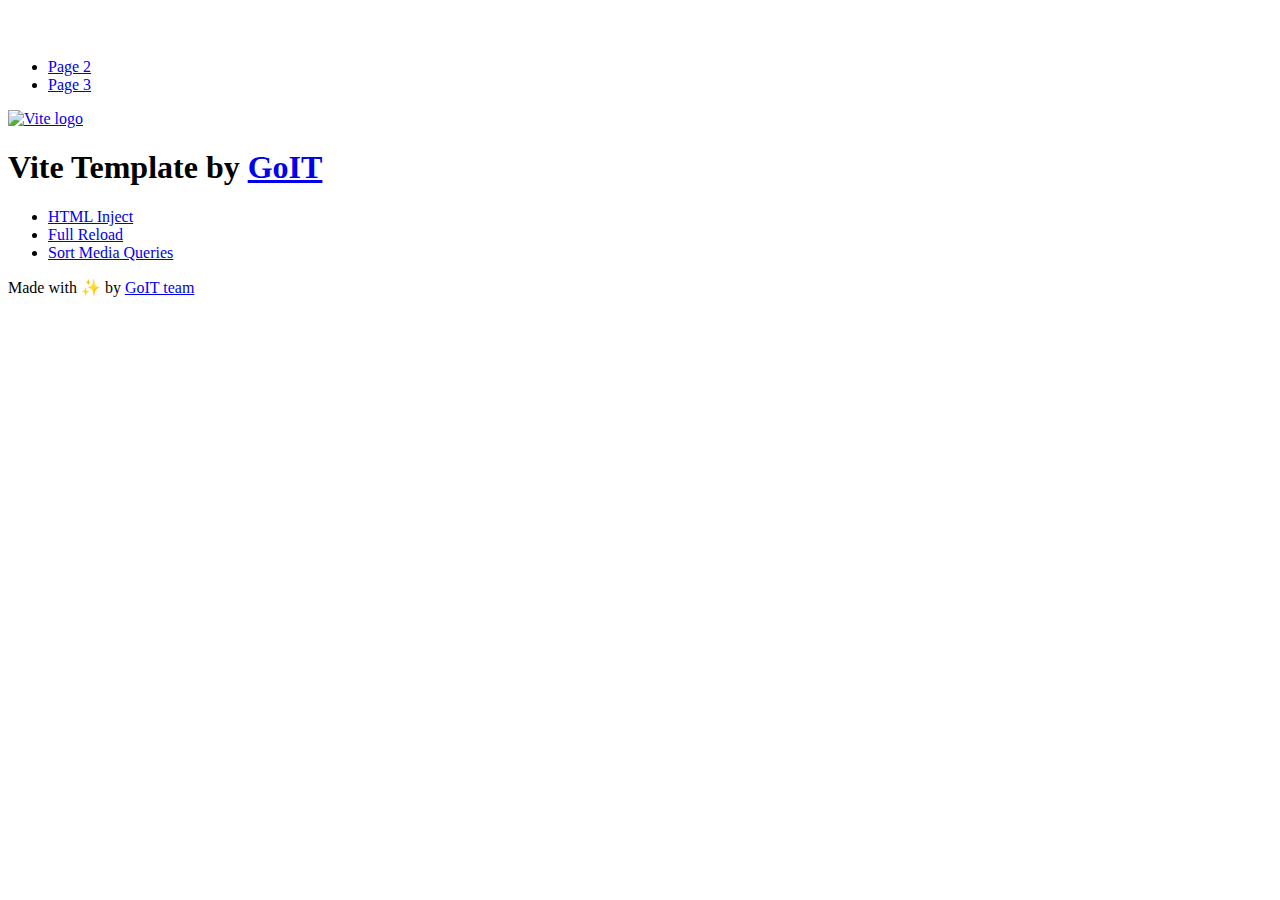
==== index.html @ fffe580d "Deploying to gh-pages from @ Ruslan-Isupov/goit-advancedjs-hw-04@071a7001a30a3a262e52e2ced15f6967c11" ====
<!DOCTYPE html>
<html lang="en">
  <head>
    <meta charset="UTF-8" />
    <link rel="icon" type="image/svg+xml" href="/vanilla-app-template/favicon.svg" />
    <meta name="viewport" content="width=device-width, initial-scale=1.0" />
    <title>Vanilla App Template</title>
    <script type="module" crossorigin src="/vanilla-app-template/index.js"></script>
    <link rel="stylesheet" crossorigin href="/vanilla-app-template/assets/styles-DvPDDfy5.css">
  </head>
  <body>
    <header class="header">
  <div class="container">
    <nav class="nav">
      <a class="nav-logo" href="./index.html" aria-label="Site logo">
        <svg class="nav-logo-icon" width="100" height="30">
          <use href="/vanilla-app-template/assets/sprite-E8vg0sBb.svg#logo"></use>
        </svg>
      </a>
      <ul class="nav-list">
        <li class="nav-item">
          <a class="nav-link {=$highlight-act}" href="./page-2.html">Page 2</a>
        </li>
        <li class="nav-item">
          <a class="nav-link {=$highlight-curr}" href="./page-3.html">Page 3</a>
        </li>
      </ul>
    </nav>
  </div>
</header>


    <main>
      <!-- Loads the specified .html file -->
      <section class="vite-promo">
  <div class="container">
    <div class="vite-promo-thumb">
      <a
        class="vite-promo-link"
        href="https://vitejs.dev/"
        target="_blank"
        rel="noopener noreferrer"
        aria-label="Link to Vite official website"
        title="Vite.js  build tool"
      >
        <!-- Path to images as from index.html file -->
        <img
          class="pic"
          src="/vanilla-app-template/assets/vite-logo-9o_aqrTe.png"
          alt="Vite logo"
          width="640"
          height="640"
        />
      </a>
    </div>
    <h1 class="main-title">
      <span class="main-title-gradient">Vite</span>
      Template by
      <a
        class="main-title-link"
        href="https://github.com/goitacademy/vanilla-app-template"
        target="_blank"
        rel="noopener noreferrer"
      >
        GoIT
      </a>
    </h1>
  </div>
</section>

      <article class="badges">
  <div class="container">
    <ul class="badges-list">
      <li class="badges-item">
        <a
          class="badges-link"
          href="https://www.npmjs.com/package/vite-plugin-html-inject"
          target="_blank"
          rel="noopener noreferrer"
        >
          HTML Inject
        </a>
      </li>
      <li class="badges-item">
        <a
          class="badges-link"
          href="https://www.npmjs.com/package/vite-plugin-full-reload"
          target="_blank"
          rel="noopener noreferrer"
        >
          Full Reload
        </a>
      </li>
      <li class="badges-item">
        <a
          class="badges-link"
          href="https://www.npmjs.com/package/postcss-sort-media-queries"
          target="_blank"
          rel="noopener noreferrer"
        >
          Sort Media Queries
        </a>
      </li>
    </ul>
  </div>
</article>

    </main>

    <footer class="footer">
  <div class="container">
    <p class="footer-desc">
      Made with ✨ by
      <a
        class="footer-link"
        href="https://goit.global/ua/"
        target="_blank"
        rel="noopener noreferrer"
      >
        GoIT team
      </a>
    </p>
  </div>
</footer>


  </body>
</html>
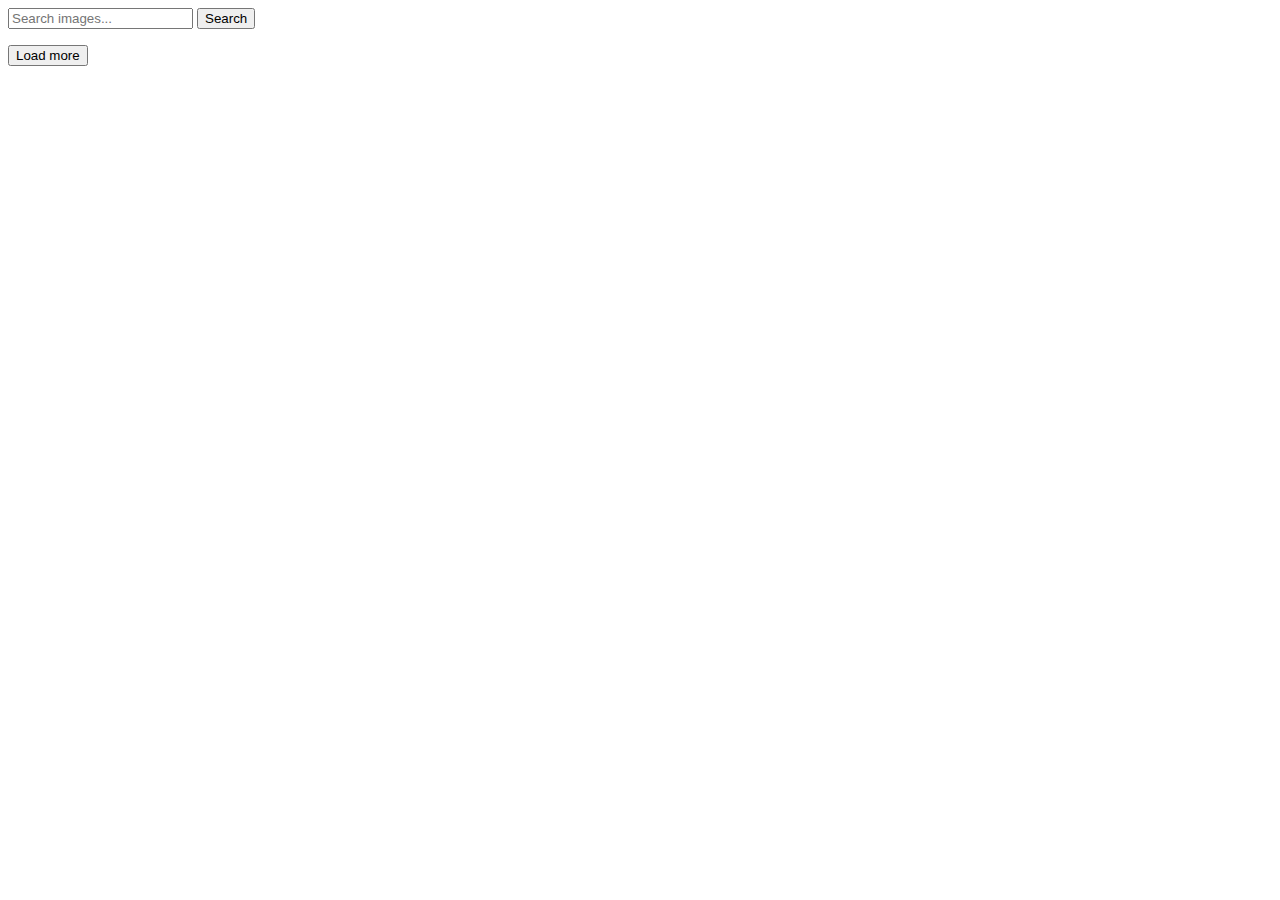
==== commit 6371a8d0: "Deploying to gh-pages from @ Ruslan-Isupov/goit-advancedjs-hw-04@bc00b5bdc07c80c60dada1c6dcdc5b1c229" ====
--- a/index.html
+++ b/index.html
@@ -2,127 +2,21 @@
 <html lang="en">
   <head>
     <meta charset="UTF-8" />
-    <link rel="icon" type="image/svg+xml" href="/vanilla-app-template/favicon.svg" />
+    <link rel="icon" type="image/svg+xml" href="/favicon.svg" />
     <meta name="viewport" content="width=device-width, initial-scale=1.0" />
     <title>Vanilla App Template</title>
     <script type="module" crossorigin src="/vanilla-app-template/index.js"></script>
-    <link rel="stylesheet" crossorigin href="/vanilla-app-template/assets/styles-DvPDDfy5.css">
+    <link rel="modulepreload" crossorigin href="/vanilla-app-template/assets/vendor-Kt0AZ5QJ.js">
+    <link rel="stylesheet" crossorigin href="/vanilla-app-template/assets/vendor-DkczhqSJ.css">
+    <link rel="stylesheet" crossorigin href="/vanilla-app-template/assets/index-tdu_FZlq.css">
   </head>
   <body>
-    <header class="header">
-  <div class="container">
-    <nav class="nav">
-      <a class="nav-logo" href="./index.html" aria-label="Site logo">
-        <svg class="nav-logo-icon" width="100" height="30">
-          <use href="/vanilla-app-template/assets/sprite-E8vg0sBb.svg#logo"></use>
-        </svg>
-      </a>
-      <ul class="nav-list">
-        <li class="nav-item">
-          <a class="nav-link {=$highlight-act}" href="./page-2.html">Page 2</a>
-        </li>
-        <li class="nav-item">
-          <a class="nav-link {=$highlight-curr}" href="./page-3.html">Page 3</a>
-        </li>
-      </ul>
-    </nav>
-  </div>
-</header>
-
-
-    <main>
-      <!-- Loads the specified .html file -->
-      <section class="vite-promo">
-  <div class="container">
-    <div class="vite-promo-thumb">
-      <a
-        class="vite-promo-link"
-        href="https://vitejs.dev/"
-        target="_blank"
-        rel="noopener noreferrer"
-        aria-label="Link to Vite official website"
-        title="Vite.js  build tool"
-      >
-        <!-- Path to images as from index.html file -->
-        <img
-          class="pic"
-          src="/vanilla-app-template/assets/vite-logo-9o_aqrTe.png"
-          alt="Vite logo"
-          width="640"
-          height="640"
-        />
-      </a>
-    </div>
-    <h1 class="main-title">
-      <span class="main-title-gradient">Vite</span>
-      Template by
-      <a
-        class="main-title-link"
-        href="https://github.com/goitacademy/vanilla-app-template"
-        target="_blank"
-        rel="noopener noreferrer"
-      >
-        GoIT
-      </a>
-    </h1>
-  </div>
-</section>
-
-      <article class="badges">
-  <div class="container">
-    <ul class="badges-list">
-      <li class="badges-item">
-        <a
-          class="badges-link"
-          href="https://www.npmjs.com/package/vite-plugin-html-inject"
-          target="_blank"
-          rel="noopener noreferrer"
-        >
-          HTML Inject
-        </a>
-      </li>
-      <li class="badges-item">
-        <a
-          class="badges-link"
-          href="https://www.npmjs.com/package/vite-plugin-full-reload"
-          target="_blank"
-          rel="noopener noreferrer"
-        >
-          Full Reload
-        </a>
-      </li>
-      <li class="badges-item">
-        <a
-          class="badges-link"
-          href="https://www.npmjs.com/package/postcss-sort-media-queries"
-          target="_blank"
-          rel="noopener noreferrer"
-        >
-          Sort Media Queries
-        </a>
-      </li>
-    </ul>
-  </div>
-</article>
-
-    </main>
-
-    <footer class="footer">
-  <div class="container">
-    <p class="footer-desc">
-      Made with ✨ by
-      <a
-        class="footer-link"
-        href="https://goit.global/ua/"
-        target="_blank"
-        rel="noopener noreferrer"
-      >
-        GoIT team
-      </a>
-    </p>
-  </div>
-</footer>
-
-
+    <form class="search-form" id="search-form">
+      <input type="text" name="searchQuery" autocomplete="off" placeholder="Search images..." />
+      <button type="submit">Search</button>
+    </form>
+    <ul class="gallery"></ul>
+    <button type="button" class="load-more">Load more</button>
+    <span class="loader"></span>
   </body>
 </html>
